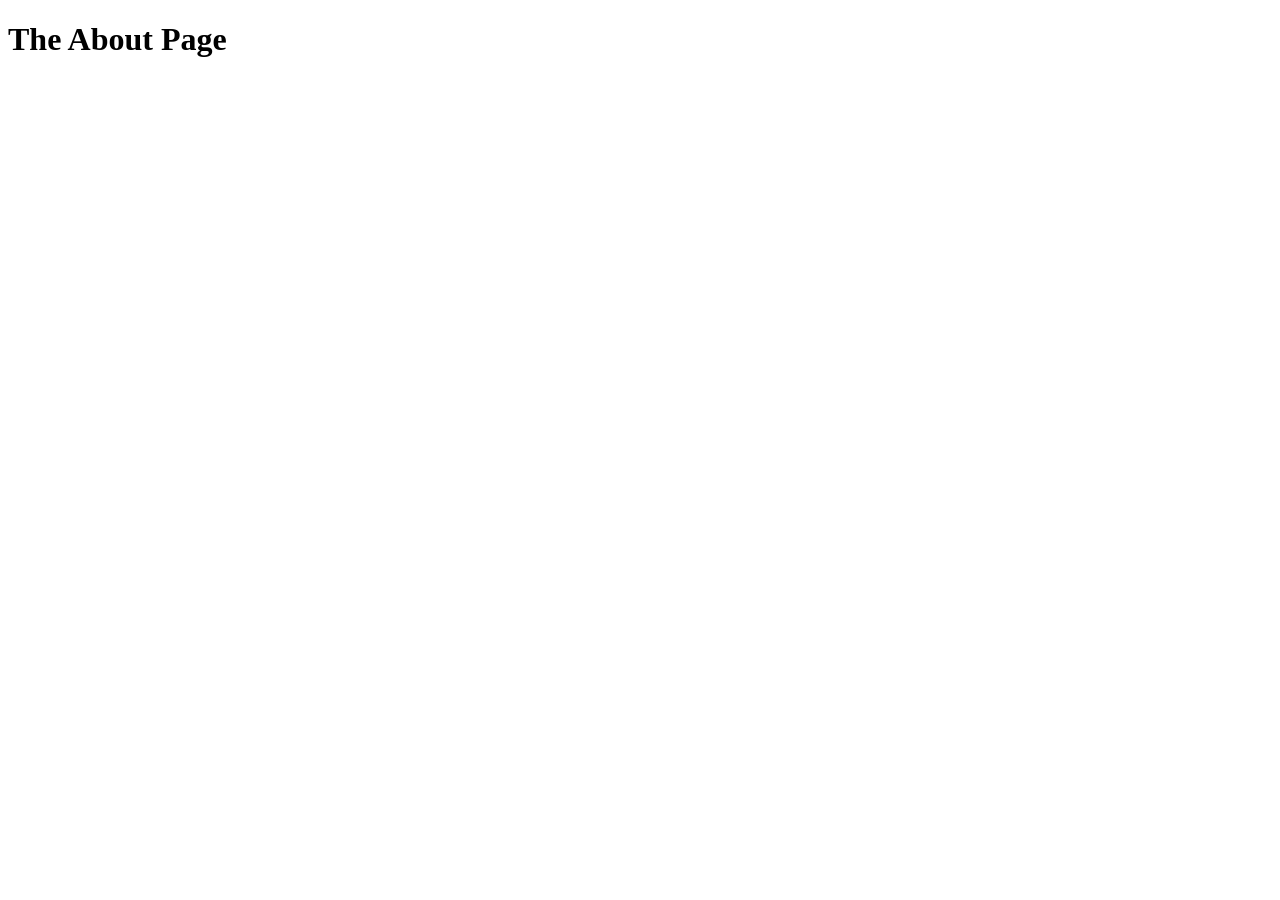
==== about.html @ cabb8010 "Adding pages and updating navigation" ====
<!DOCTYPE html>
<html lang="en">
<head>
    <meta charset="UTF-8">
    <meta name="viewport" content="width=device-width, initial-scale=1.0">
    <title>About</title>
</head>
<body>
     <header>
        <h1>The About Page</h1>
    </header>
    
</body>
</html>
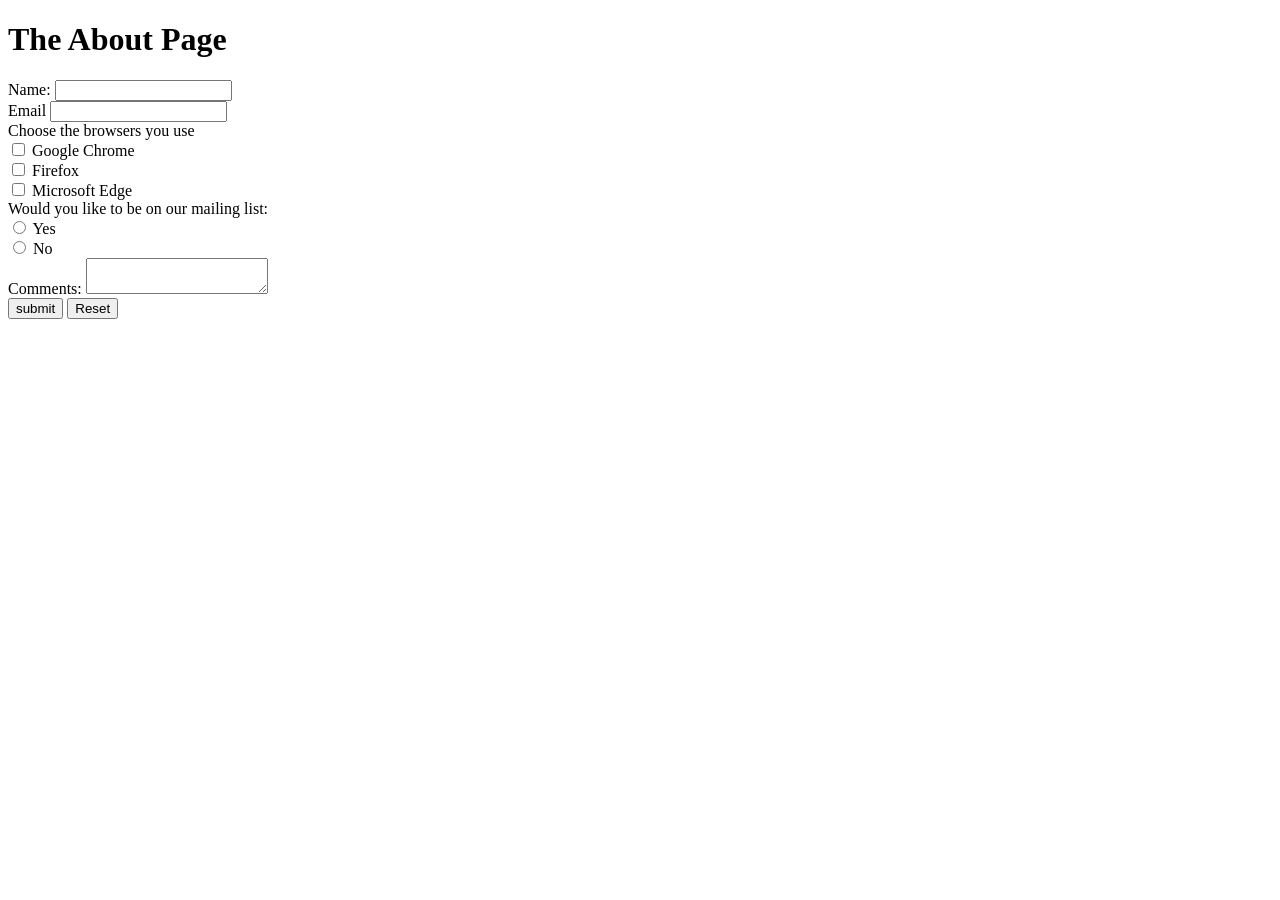
==== commit 4418380e: "This is my third commit" ====
--- a/about.html
+++ b/about.html
@@ -9,6 +9,47 @@
      <header>
         <h1>The About Page</h1>
     </header>
-    
+    <section>
+        <form method="post" action="https://webdevbasics/demo.php">
+            <div>
+                <label for="myName">Name:</label>
+                <input type="text" name="myName" id="myName">
+            </div>
+            <div>
+                <label for="myEmail">Email</label>
+                <input type="text" name="myEmail" id="myEmail">
+            </div>
+            Choose the browsers you use<br>
+            <div>
+                <input type="checkbox" name="go" id="go" value="yes">
+                <label for="go">Google Chrome</label>
+            </div>
+              <div>
+                <input type="checkbox" name="firefox" id="firefox" value="yes">
+                <label for="firefox">Firefox</label>
+            </div>
+              <div>
+                <input type="checkbox" name="edge" id="edge" value="yes">
+                <label for="edge">Microsoft Edge</label>
+            </div>
+            Would you like to be on our mailing list:<br>
+            <div>
+                <div>
+                    <input type="radio" name="mailingList" id="mailingListyes" value="yes">
+                    <label for="mailingList">Yes</label>
+                </div>
+                <div>
+                    <input type="radio" name="mailingList" id="mailingListno" value="yes">
+                    <label for="mailingList">No</label>
+                </div>
+            </div>
+            <div>
+                <span>Comments:</span>
+                <textarea></textarea>
+            </div>
+            <input type="submit" value="submit">
+            <input type="reset">
+        </form>
+    </section>
 </body>
 </html>
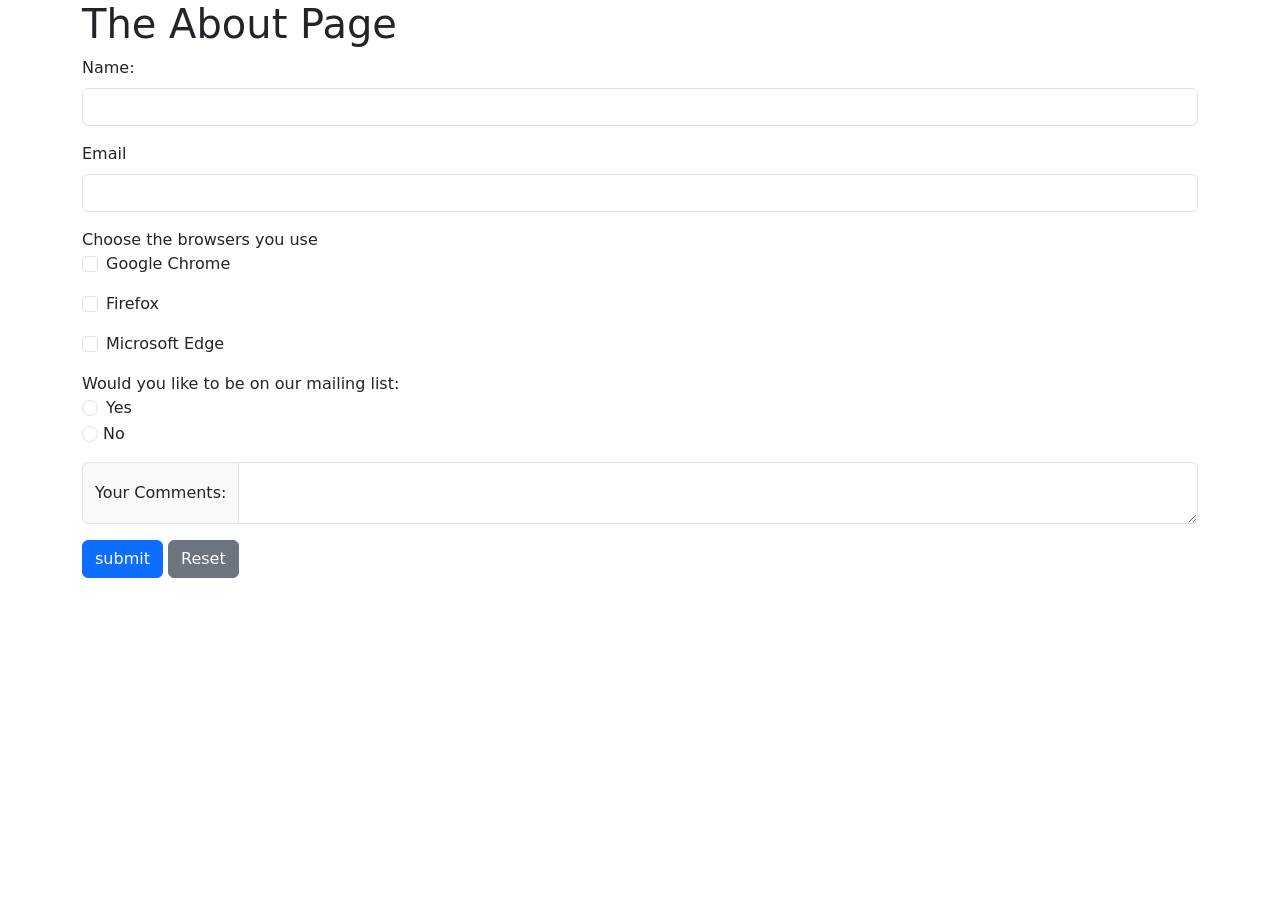
==== commit f89467b4: "My 4th commit" ====
--- a/about.html
+++ b/about.html
@@ -4,52 +4,55 @@
     <meta charset="UTF-8">
     <meta name="viewport" content="width=device-width, initial-scale=1.0">
     <title>About</title>
+     <link href="https://cdn.jsdelivr.net/npm/bootstrap@5.3.8/dist/css/bootstrap.min.css" rel="stylesheet" integrity="sha384-sRIl4kxILFvY47J16cr9ZwB07vP4J8+LH7qKQnuqkuIAvNWLzeN8tE5YBujZqJLB" crossorigin="anonymous">
 </head>
 <body>
+    <div class="container">
      <header>
         <h1>The About Page</h1>
     </header>
     <section>
         <form method="post" action="https://webdevbasics/demo.php">
-            <div>
-                <label for="myName">Name:</label>
-                <input type="text" name="myName" id="myName">
+            <div class="mb-3">
+                <label for="myName" class="form-label">Name:</label>
+                <input type="text" name="myName" id="myName" class="form-control">
             </div>
-            <div>
-                <label for="myEmail">Email</label>
-                <input type="text" name="myEmail" id="myEmail">
+            <div class="mb-3">
+                <label for="myEmail" class="form-label">Email</label>
+                <input type="text" name="myEmail" id="myEmail" class="form-control">
             </div>
             Choose the browsers you use<br>
-            <div>
-                <input type="checkbox" name="go" id="go" value="yes">
-                <label for="go">Google Chrome</label>
+            <div class="mb-3 form-check">
+                <input type="checkbox" name="go" id="go" value="yes" class="form-check-input">
+                <label for="go" class="form-check-label">Google Chrome</label>
             </div>
-              <div>
-                <input type="checkbox" name="firefox" id="firefox" value="yes">
-                <label for="firefox">Firefox</label>
+              <div class="mb-3 form-check">
+                <input type="checkbox" name="firefox" id="firefox" value="yes" class="form-check-input">
+                <label for="firefox"  class="form-check-label">Firefox</label>
             </div>
-              <div>
-                <input type="checkbox" name="edge" id="edge" value="yes">
-                <label for="edge">Microsoft Edge</label>
+              <div class="mb-3 form-check">
+                <input type="checkbox" name="edge" id="edge" value="yes" class="form-check-input">
+                <label for="edge"  class="form-check-label">Microsoft Edge</label>
             </div>
             Would you like to be on our mailing list:<br>
-            <div>
-                <div>
-                    <input type="radio" name="mailingList" id="mailingListyes" value="yes">
-                    <label for="mailingList">Yes</label>
+            <div class="mb-3">
+                <div class="form-check">
+                    <input type="radio" name="mailingList" id="mailingListyes" value="yes" class="form-check-input" >
+                    <label for="mailingList" class="form-check-label">Yes</label>
                 </div>
                 <div>
-                    <input type="radio" name="mailingList" id="mailingListno" value="yes">
-                    <label for="mailingList">No</label>
+                    <input type="radio" name="mailingList" id="mailingListno" value="yes" class="form-check-input" >
+                    <label for="mailingList" class="form-check-label">No</label>
                 </div>
             </div>
-            <div>
-                <span>Comments:</span>
-                <textarea></textarea>
+            <div class="mb-3 input-group">
+                <span class="input-group-text">Your Comments:</span>
+                <textarea  class="form-control" aria-label="Comments"></textarea>
             </div>
-            <input type="submit" value="submit">
-            <input type="reset">
+            <input type="submit" value="submit" class="btn btn-primary">
+            <input type="reset" class="btn btn-secondary">
         </form>
     </section>
+    </div>
 </body>
 </html>
